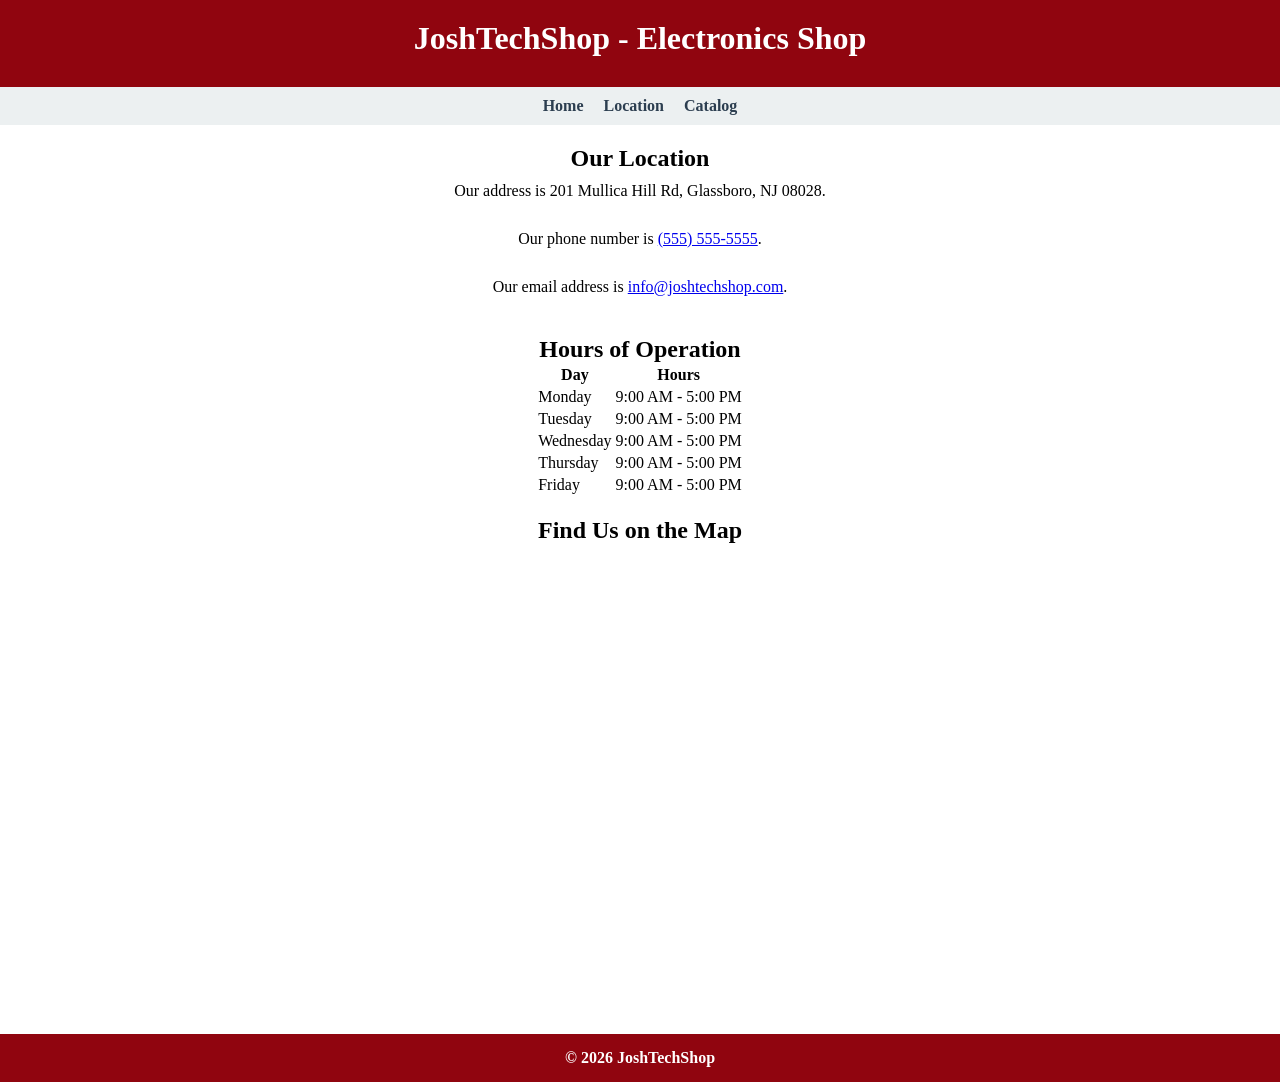
==== location/index.html @ 176cfa7b "Add initial website files" ====
<!--
    Create a contact /location webpage for the business of your choice. The contact page
    should contain:
    1. A business address
    2. A Phone number
    3. Hours of operation
    4. An email address
    5. Any other important operational information
 -->
<!DOCTYPE html>
<html lang="en">

<head>
    <title>Location - JoshTechShop</title>
    <link rel="stylesheet" href="../style.css">
</head>

<body>
    <header>
        <h1>JoshTechShop - Electronics Shop</h1>
    </header>

    <nav>
        <ul>
            <li><a href="../index.html">Home</a></li>
            <li><a href="./index.html">Location</a></li>
            <li><a href="../menu/index.html">Catalog</a></li>
        </ul>
    </nav>

    <main>
        <h2>Our Location</h2>
        <p>Our address is 201 Mullica Hill Rd, Glassboro, NJ 08028.</p>
        <p>Our phone number is <a href="tel:5555555555">(555) 555-5555</a>.</p>
        <p>Our email address is <a href="mailto:info@joshtechshop.com">info@joshtechshop.com</a>.</p>
        <h2>Hours of Operation</h2>
        <table>
            <tr>
                <th>Day</th>
                <th>Hours</th>
            </tr>
            <tr>
                <td>Monday</td>
                <td>9:00 AM - 5:00 PM</td>
            </tr>
            <tr>
                <td>Tuesday</td>
                <td>9:00 AM - 5:00 PM</td>
            </tr>
            <tr>
                <td>Wednesday</td>
                <td>9:00 AM - 5:00 PM</td>
            </tr>
            <tr>
                <td>Thursday</td>
                <td>9:00 AM - 5:00 PM</td>
            </tr>
            <tr>
                <td>Friday</td>
                <td>9:00 AM - 5:00 PM</td>
            </tr>
        </table>
        <h2>Find Us on the Map</h2>
        <iframe
            src="https://www.google.com/maps/embed?pb=!1m18!1m12!1m3!1d877.0379385980774!2d-75.11995026926954!3d39.71013444293154!2m3!1f0!2f0!3f0!3m2!1i1024!2i768!4f13.1!3m3!1m2!1s0x89c6d7a7c2aa9ebb%3A0xd2e8378638e82837!2sRobinson%20Hall!5e0!3m2!1sen!2sus!4v1780005271084!5m2!1sen!2sus"
            width="600" height="450" style="border:0;" allowfullscreen="" loading="lazy"
            referrerpolicy="no-referrer-when-downgrade">
        </iframe>
    </main>

    <footer>
        <p>&copy; 2026 JoshTechShop</p>
    </footer>
</body>

</html>
---- style.css ----
body {
    margin: 0;
    padding: 0;
    display: flex;
    flex-direction: column;
    min-height: 100dvh; /* makes page as tall as viewpoint (browser window) */
    background-color: #90050f;
}

header {
    background-color: #90050f;
    color: white;
    padding: 20px;
    text-align: center;
}

header h1 {
    margin: 0 0 10px 0;
}

nav {
    background-color: #ecf0f1;
    padding: 10px 20px;
    align-items: center;
    display: flex;
    flex-direction: column;
}

nav ul {
    list-style: none; /* remove bullet points from list */
    margin: 0;
    padding: 0;
    display: flex;
    gap: 20px;
}

nav a {
    color: #2c3e50;
    text-decoration: none; /* remove underline from links */
    font-weight: bold;
}

nav a:hover {
    text-decoration: underline; /* underline link on hover */
}

main {
    margin: 0 0; /* centers */
    flex: 1; /* grow main's container to fill page so footer is at the bottom */
    display: flex;
    flex-direction: column;
    align-items: center;
    background-color: white;
}

main h2 {
    margin-top: 20px;
    margin-bottom: 0;
}

main p {
    margin: 10px 0 20px 0;
}

main img {
    max-width: 100%;
    height: 300px;
}

main iframe {
    padding: 20px;
}

footer {
    background-color: #90050f;
    text-align: center;
    padding: 15px;
}

footer p {
    margin: 0;
    color: #ffffff;
    font-weight: bold;
}
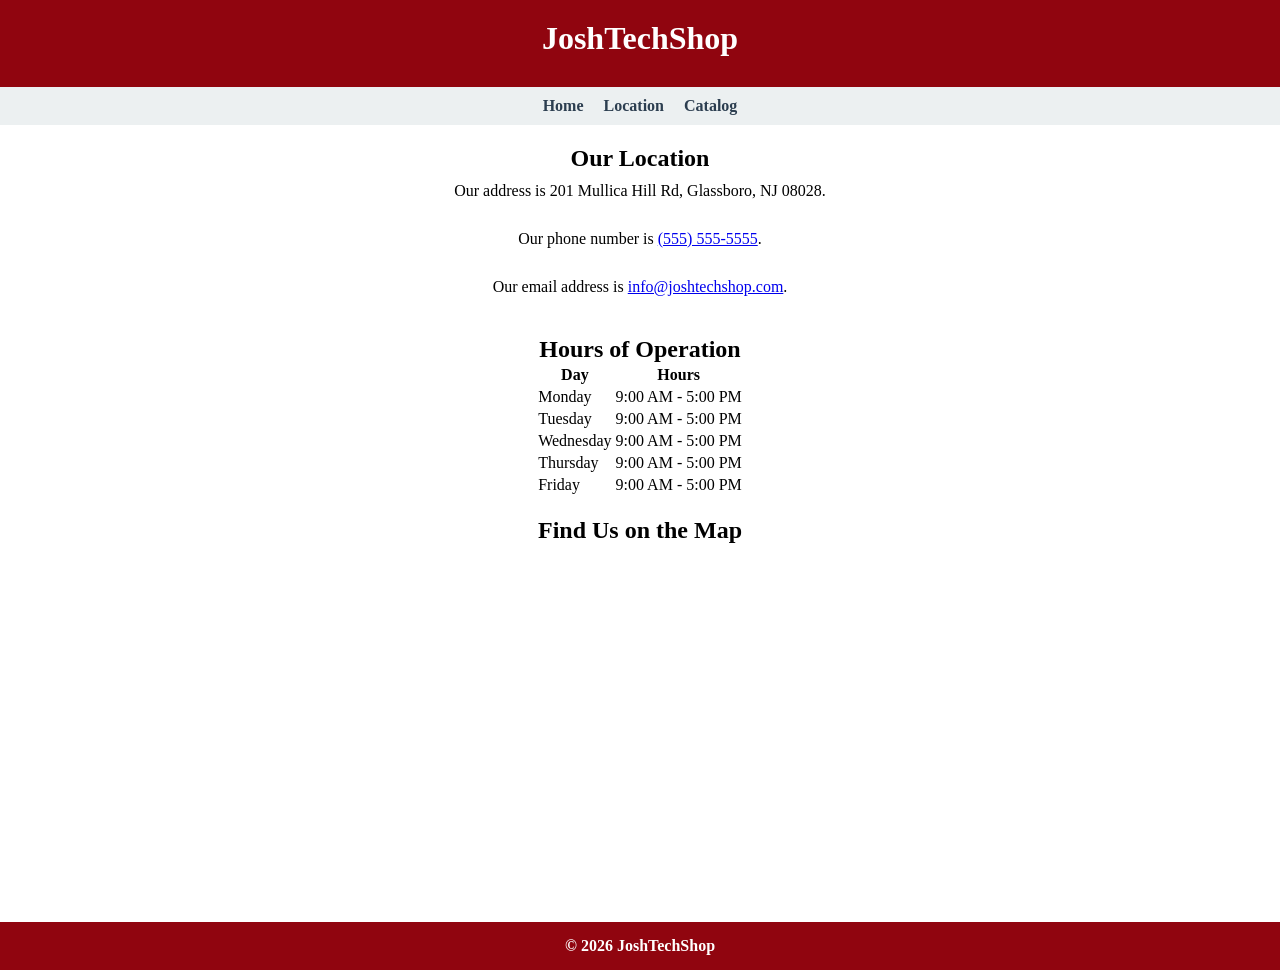
==== commit f8dadc91: "Add mobile responsive design css" ====
--- a/location/index.html
+++ b/location/index.html
@@ -11,13 +11,15 @@
 <html lang="en">
 
 <head>
+    <meta charset="UTF-8">
+    <meta name="viewport" content="width=device-width, initial-scale=1.0">
     <title>Location - JoshTechShop</title>
     <link rel="stylesheet" href="../style.css">
 </head>
 
 <body>
     <header>
-        <h1>JoshTechShop - Electronics Shop</h1>
+        <h1>JoshTechShop</h1>
     </header>
 
     <nav>
--- a/style.css
+++ b/style.css
@@ -60,15 +60,20 @@
 
 main p {
     margin: 10px 0 20px 0;
+    text-align: center;
 }
 
 main img {
     max-width: 100%;
-    height: 300px;
+    max-height: 300px;
+    height: auto;
 }
 
 main iframe {
     padding: 20px;
+    max-width: 100%;
+    height: auto;
+    aspect-ratio: 16/9; /* 16:9 aspect ratio for YouTube videos */
 }
 
 footer {
@@ -82,3 +87,37 @@
     color: #ffffff;
     font-weight: bold;
 }
+
+/* Mobile Responsive Design */
+@media (max-width: 768px) {
+    /* Stack menu columns vertically */
+    nav ul {
+        flex-direction: column;
+        gap: 20px;
+    }
+
+    /* Header layout for phones */
+    header {
+        flex-direction: column;
+        text-align: center;
+        padding: 20px;
+    }
+
+    /* Smaller logos on mobile */
+    header h1 {
+        margin-bottom: 10px;
+    }
+
+    /* Navigation links stack nicely */
+    nav a {
+        display: block;
+        margin: 0 0;
+        text-align: center;
+        font-size: 32px;
+    }
+
+    /* Slightly smaller menu text */
+    main ul li {
+        font-size: 16px;
+    }
+}
